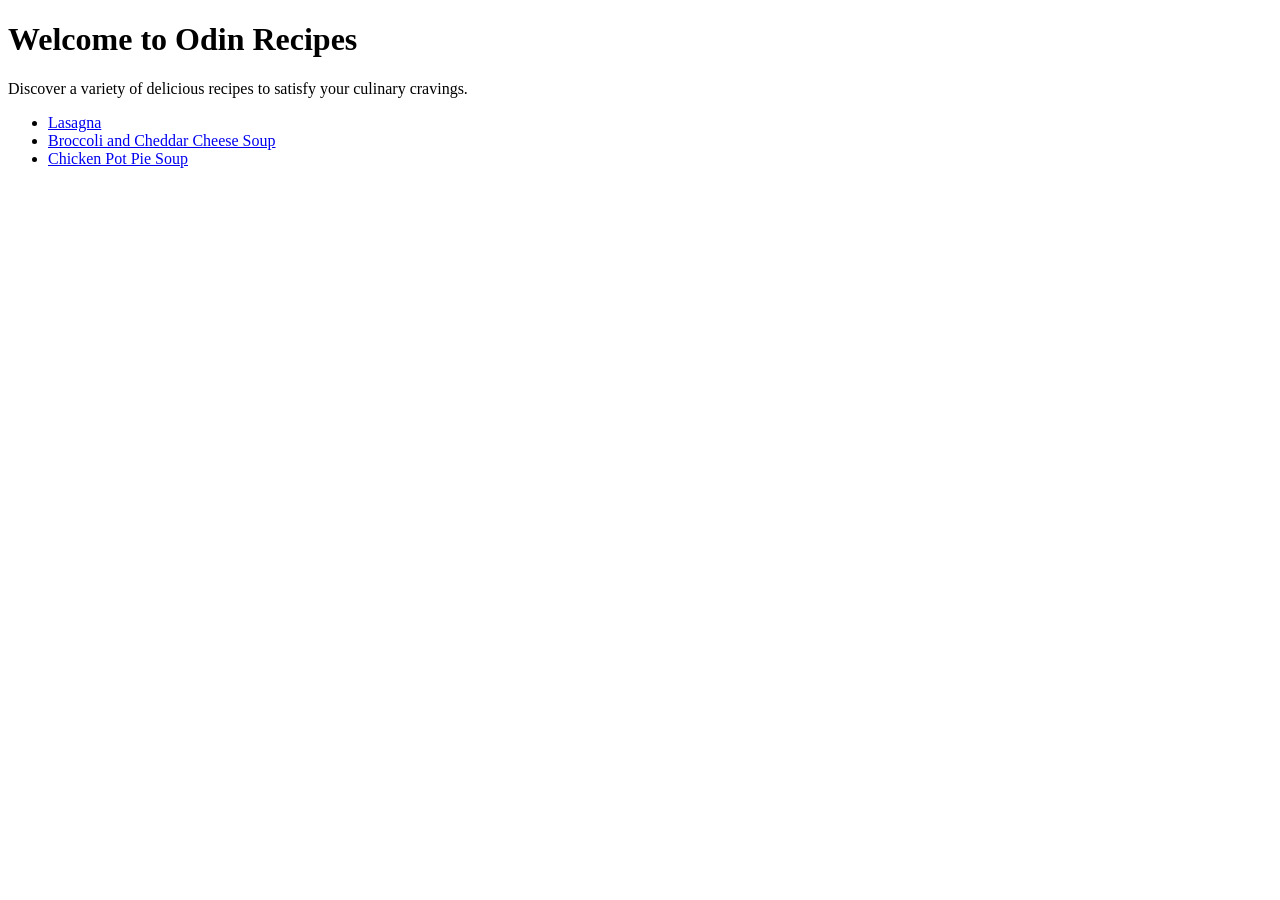
==== index.html @ 6497cf18 "Add Odin Recipes project files" ====
<!DOCTYPE html>

<!-- Index page for Odin Recipes -->
<html lang="en">

<head>
    <meta charset="UTF-8">
    <meta name="viewport" content="width=device-width, initial-scale=1.0">
    <title>Odin Recipes</title>
</head>

<body>
    <h1>Welcome to Odin Recipes</h1>
    <p>Discover a variety of delicious recipes to satisfy your culinary cravings.</p>
    <ul>
        <li><a href="./recipes/lasagna.html">Lasagna</a></li>
        <li><a href="./recipes/broccoliCheddarSoup.html">Broccoli and Cheddar Cheese Soup</a></li>
        <li><a href="./recipes/chickenPotPieSoup.html">Chicken Pot Pie Soup</a></li>
    </ul>
</body>

</html>
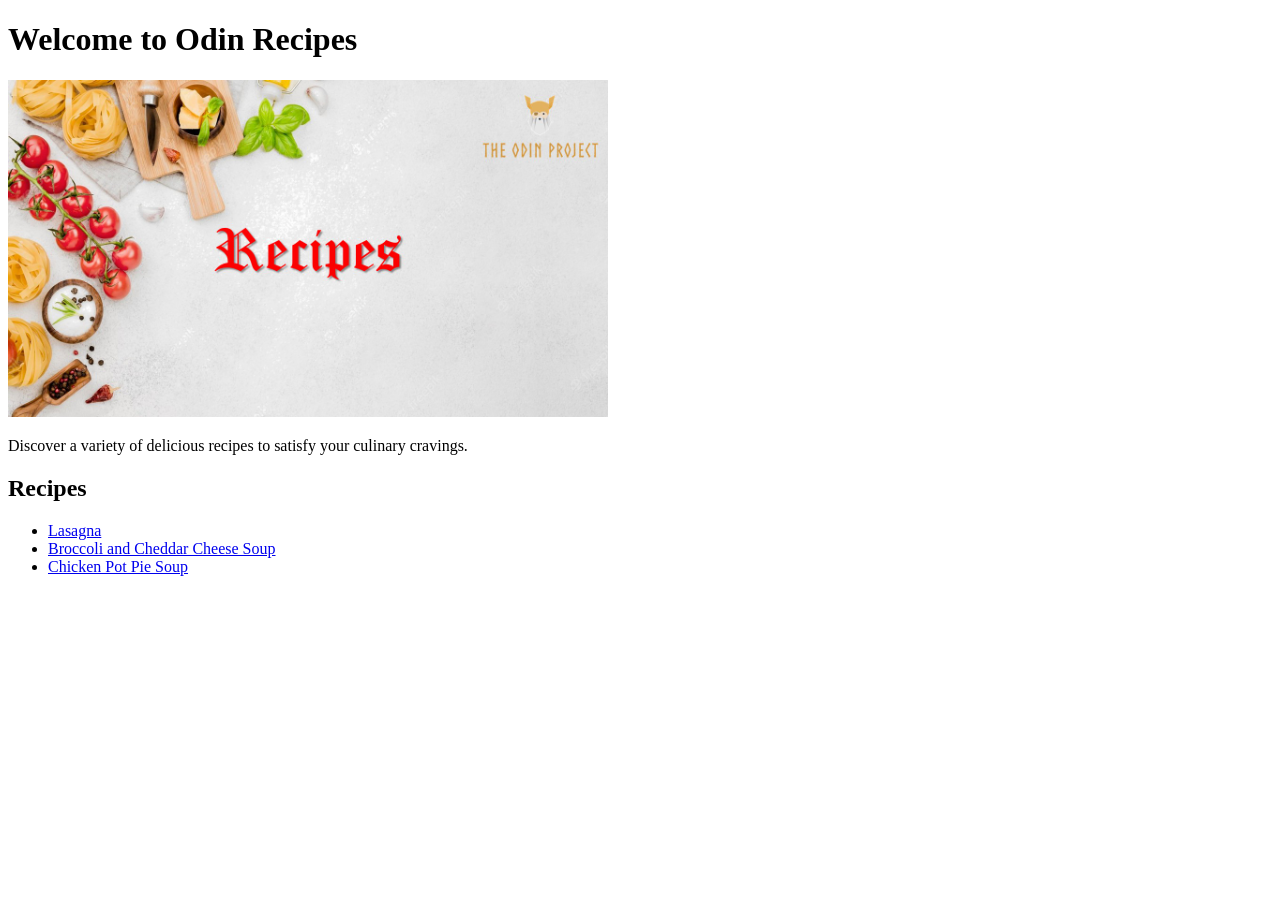
==== commit 500b95a6: "Update index.html, lasagna.html, and add new images" ====
--- a/index.html
+++ b/index.html
@@ -11,7 +11,11 @@
 
 <body>
     <h1>Welcome to Odin Recipes</h1>
+    <img src="./images/recipe.jpg" width="600px" alt="My Recipes">
+
     <p>Discover a variety of delicious recipes to satisfy your culinary cravings.</p>
+
+    <h2>Recipes</h2>
     <ul>
         <li><a href="./recipes/lasagna.html">Lasagna</a></li>
         <li><a href="./recipes/broccoliCheddarSoup.html">Broccoli and Cheddar Cheese Soup</a></li>
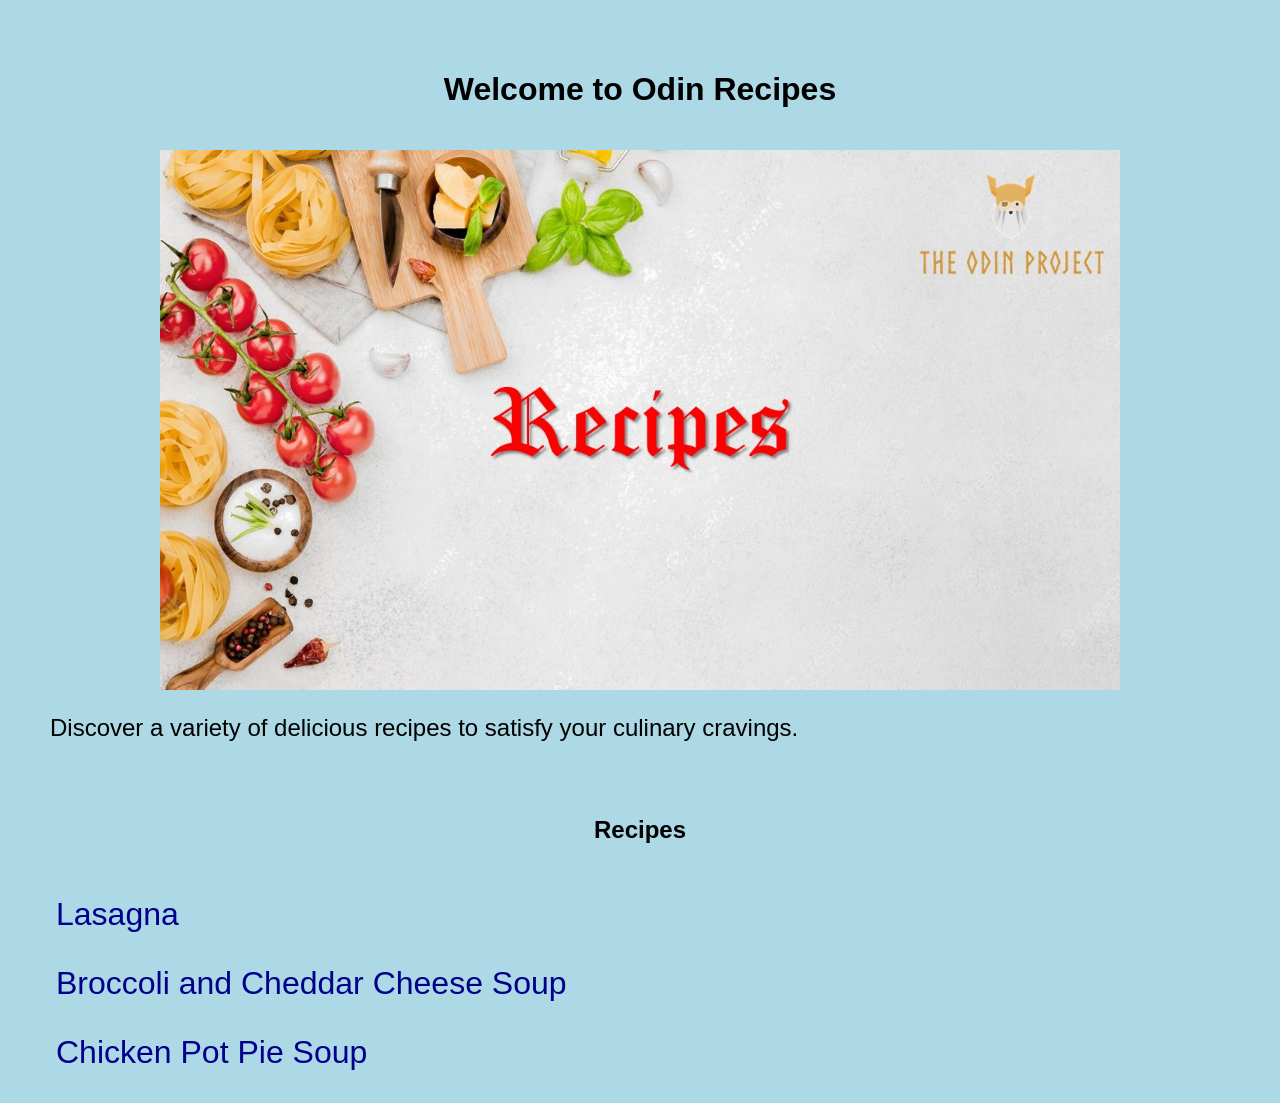
==== commit 3e81420e: "Update recipes and add styles.css" ====
--- a/index.html
+++ b/index.html
@@ -7,20 +7,25 @@
     <meta charset="UTF-8">
     <meta name="viewport" content="width=device-width, initial-scale=1.0">
     <title>Odin Recipes</title>
+    <link rel="stylesheet" href="./styles.css" />
 </head>
 
 <body>
-    <h1>Welcome to Odin Recipes</h1>
-    <img src="./images/recipe.jpg" width="600px" alt="My Recipes">
+    <header id="header"></header>
+    <h1 id="title">Welcome to Odin Recipes</h1>
+    <img class="recipe" src="./images/recipe.jpg" alt="My Recipes">
 
     <p>Discover a variety of delicious recipes to satisfy your culinary cravings.</p>
 
-    <h2>Recipes</h2>
-    <ul>
-        <li><a href="./recipes/lasagna.html">Lasagna</a></li>
-        <li><a href="./recipes/broccoliCheddarSoup.html">Broccoli and Cheddar Cheese Soup</a></li>
-        <li><a href="./recipes/chickenPotPieSoup.html">Chicken Pot Pie Soup</a></li>
-    </ul>
+    <h2 id="title">Recipes</h2>
+    <nav class="recipe-list">
+        <ul>
+            <li><a class="recipe-list" href="./recipes/lasagna.html">Lasagna</a></li>
+            <li><a class="recipe-list" href="./recipes/broccoliCheddarSoup.html">Broccoli and Cheddar Cheese Soup</a>
+            </li>
+            <li><a class="recipe-list" href="./recipes/chickenPotPieSoup.html">Chicken Pot Pie Soup</a></li>
+        </ul>
+    </nav>
 </body>
 
 </html>
--- a/styles.css
+++ b/styles.css
@@ -0,0 +1,136 @@
+body {
+    text-align: center;
+    margin: 0;
+    font-family: Arial, sans-serif;
+    background-color: lightblue
+}
+
+/* HEADER & NAVBAR */
+#header {
+    background-color: #19a572;
+    /* Sets the background color of the header */
+    position: fixed;
+    /* Navbar always at top */
+    top: 0;
+    /* Positions the navbar at the top of the page */
+    left: 0;
+    /* Aligns the navbar to the left edge of the page */
+    width: 100%;
+    /* Makes the navbar span the full width of the page */
+    display: flex;
+    /* Enables Flexbox layout for the navbar */
+    justify-content: flex-end;
+    /* Aligns the navigation items to the right end of the navbar */
+}
+
+#title {
+    text-align: center;
+    /* Centers the title text */
+    padding-top: 50px;
+    /* Adds padding around the title for better spacing */
+}
+
+img {
+    width: 75%;
+    /* Sets the width of the recipe image to 50% of its container */
+    height: auto;
+    /* Maintains the aspect ratio of the image */
+    margin-top: 20px;
+    /* Adds space above the image */
+}
+
+.recipe-list {
+    display: flex;
+    /* Enables Flexbox layout for the recipe list */
+    flex-direction: column;
+    /* Aligns items in a column */
+    text-align: left;
+    /* Centers the recipe links horizontally */
+    color: darkblue;
+}
+
+/* Navigation Bar */
+#nav-list {
+    display: flex;
+    /* Allows Flexbox Usage */
+    flex-direction: row;
+    /* Aligns items in a row */
+}
+
+li {
+    list-style: none;
+    /* Removes default list styling */
+}
+
+a {
+    color: blue;
+    /* Sets link color to white */
+    text-decoration: none;
+    /* Removes underline from links */
+    font-size: 2em;
+    /* Increases font size for better visibility */
+    padding: 1rem 1rem;
+    /* Adds padding around links for better clickability */
+    margin: -1;
+    /* Removes default margin */
+}
+
+.nav-list:hover {
+    background-color: rgb(115, 115, 224);
+    /* Changes background color on hover for better user interaction */
+}
+
+p {
+    font-size: 1.5em;
+    /* Increases font size for better readability */
+    margin-top: 20px;
+    /* Adds space above the description */
+    text-align: justify;
+    /* Justifies the text for a cleaner look */
+    padding: 0 50px;
+    /* Adds horizontal padding for better readability */
+}
+
+#ingredients,
+#instructions {
+    text-align: left;
+    /* Aligns the ingredients list to the left */
+    margin: 20px auto;
+    /* Adds vertical margin and centers the list horizontally */
+    width: 80%;
+    /* Sets the width of the ingredients list */
+}
+
+#instructions a {
+    color: blue;
+    /* Sets link color to blue */
+    font-size: 1em;
+    /* Increases font size for better visibility */
+    text-decoration: none;
+    /* Removes underline from links */
+    padding: 0.5rem 0rem;
+    /* Adds padding around links for better clickability */
+}
+
+#instructions li {
+    counter-increment: step;
+}
+
+#instructions li::before {
+    content: "Step " counter(step) ": ";
+    font-weight: bold;
+}
+
+footer {
+    background-color: #19a572;
+    /* Sets the background color of the footer */
+    text-align: center;
+    font-size: 0.75em;
+    padding: 0.1rem 0;
+}
+
+footer a {
+    font-size: inherit;
+    color: linen;
+    text-decoration: none;
+}
